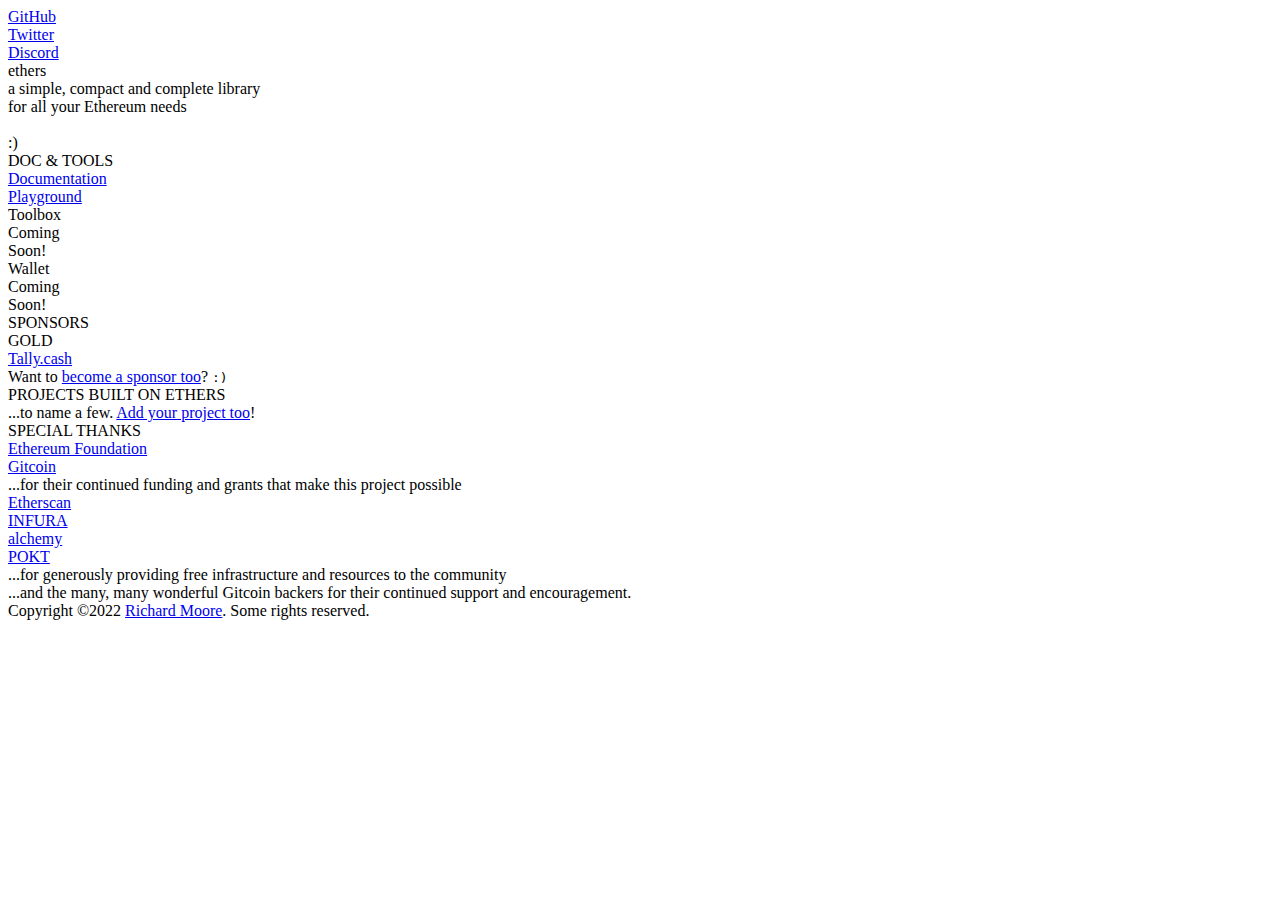
==== landing/index.html @ b0e8b49b "all mentions of 2021 changed to 2022" ====
<html>
  <head>
    <title>ethers</title>

    <meta property="og:title" content="Ethers" />
    <meta property="og:type" content="website" />
    <meta property="og:url" content="https://ethers.org" />
    <meta property="og:image" content="https://ethers.org/og-preview.jpg" />
    <meta property="og:image:width" content="1280" />
    <meta property="og:image:height" content="634" />

    <link href="/static/style.css" rel="stylesheet">
  </head>
  <body>
    <div class="social">
      <a href="https://github.com/ethers-io" rel="noreferrer noopener" target="_blank" class="icon-github"><div class="title">GitHub</div></a>
      <a href="https://twitter.com/ethersproject" rel="noreferrer noopener" target="_blank" class="icon-twitter"><div class="title">Twitter</div></a>
      <a href="https://discord.gg/qYtSscGYYc" rel="noreferrer noopener" target="_blank" class="icon-discord"><div class="title">Discord</div></a>
    </div>
    <div class="header">
      <div class="logo"></div>
      <div class="title">ethers</div>
      <div class="description">a simple, compact and complete library<br /> for all your Ethereum needs<br /><br /><span class="smile">:)</span></div>
    </div>
    <div class="content">
      <div class="section">
        <div class="title">DOC & TOOLS</div>
        <div class="buckets">
          <a class="bucket" href="https://docs.ethers.io/">
            <div class="icon icon-docs"></div>
            <div class="title">Documentation</div>
          </a>
          <a class="bucket" href="https://playground.ethers.org/">
            <div class="icon icon-playground"></div>
            <div class="title">Playground</div>
          </a>
          <a class="bucket inactive"/">
            <div class="icon icon-toolbox"></div>
            <div class="title">Toolbox</div>
            <div class="banner">Coming<br/>Soon!</div>
          </a>
          <div class="bucket inactive">
            <div class="icon icon-wallet"></div>
            <div class="title">Wallet</div>
            <div class="banner">Coming<br/>Soon!</div>
          </div>
        </div>
      </div>
      <div class="section">
        <div class="title">SPONSORS</div>
        <div class="tiers gold">
          <div class="label">GOLD</div>
          <a class="sponsor" href="http://tally.cash/">
            <div class="icon icon-sponsor-tally"></div>
            <div class="title">Tally.cash</div>
          </a>
          <div class="sponsor-about">
            Want to <a class="link" href="/sponsoring.html">become a sponsor too</a>? <code>:)</code>
          </div>
        </div>
        <!--
        <div class="about">Want to <a class="link" href="/sponsoring.html">become a sponsor too</a>? <code>:)</code></div>
        -->
      </div>
      <div class="section">
        <a name="projects"></a>
        <div class="title">PROJECTS BUILT ON ETHERS</div>
        <div id="projects" class="zipper"></div>
        <div class="about">...to name a few. <a class="link" href="/building.html">Add your project too</a>!</div>
      </div>
      <div class="section">
        <a name="special-thanks"></a>
        <div class="title">SPECIAL THANKS</div>
        <div class="bucket-icons">
          <a href="https://ethereum.org" rel="noreferrer noopener" target="_blank" class="icon-st-ethereum"><div class="title">Ethereum&nbsp;Foundation</div></a>
          <a href="https://gitcoin.co" rel="noreferrer noopener" target="_blank" class="icon-st-gitcoin"><div class="title">Gitcoin</div></a>
        </div>
        <div class="about">...for their continued funding and grants that make this project possible</div>
        <div class="separator"></div>
        <div class="bucket-icons">
          <a href="https://etherscan.io" rel="noreferrer noopener" target="_blank" class="icon-st-etherscan"><div class="title">Etherscan</div></a>
          <a href="https://infura.io" rel="noreferrer noopener" target="_blank" class="icon-st-infura"><div class="title">INFURA</div></a>
          <a href="https://alchemyapi.io" rel="noreferrer noopener" target="_blank" class="icon-st-alchemy"><div class="title">alchemy</div></a>
          <a href="https://pokt.network" rel="noreferrer noopener" target="_blank" class="icon-st-pokt"><div class="title">POKT</div></a>
        </div>
        <div class="about">...for generously providing free infrastructure and resources to the community</div>
        <div class="separator"></div>
        <div id="backers" class="zipper"></div>
        <div class="about">...and the many, many wonderful Gitcoin backers for their continued support and encouragement.</div>
        <div class="separator"></div>
      </div>
    </div>
    <div class="copyright">Copyright &copy;2022 <a class="link" href="mailto:me@ricmoo.com">Richard Moore</a>. Some rights reserved.</div>

    <div id="templates" style="display: none">
      <a id="template-backer" data-href="https://ethereum.org" rel="noreferrer noopener" target="_blank"><div class="backer"></div><div class="title"></div></a>
      <a id="template-zipper-item" href="#" rel="noreferrer noopener" target="_blank"><div class="image"></div><div class="title"></div></a>
    </div>

    <script src="/backers.js" type="text/javascript"></script>
    <script src="/projects.js" type="text/javascript"></script>
    <script src="/static/script.js" type="text/javascript"></script>
  </body>
</html>
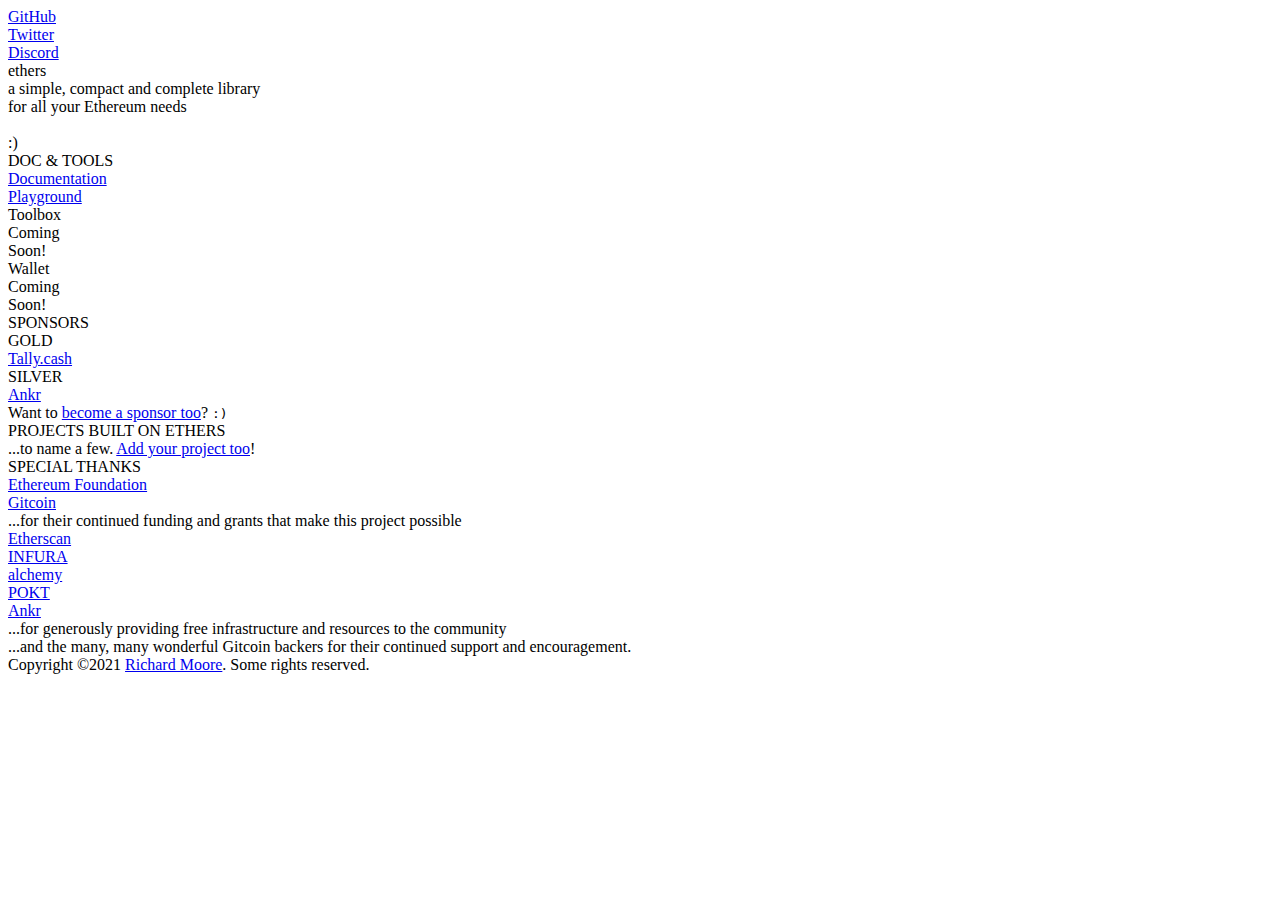
==== commit 50aaf035: "Added sponsorship assets." ====
--- a/landing/index.html
+++ b/landing/index.html
@@ -47,20 +47,34 @@
         </div>
       </div>
       <div class="section">
-        <div class="title">SPONSORS</div>
+       <div class="title">SPONSORS</div>
+       <div class="tier-container">
         <div class="tiers gold">
           <div class="label">GOLD</div>
           <a class="sponsor" href="http://tally.cash/">
             <div class="icon icon-sponsor-tally"></div>
             <div class="title">Tally.cash</div>
           </a>
+          <!--
           <div class="sponsor-about">
             Want to <a class="link" href="/sponsoring.html">become a sponsor too</a>? <code>:)</code>
           </div>
+          -->
         </div>
-        <!--
-        <div class="about">Want to <a class="link" href="/sponsoring.html">become a sponsor too</a>? <code>:)</code></div>
-        -->
+        <div class="tiers silver">
+          <div class="label">SILVER</div>
+          <a class="sponsor no-border" href="http://ankr.com/">
+            <div class="icon icon-sponsor-ankr"></div>
+            <div class="title">Ankr</div>
+          </a>
+          <!--
+          <div class="sponsor-about">
+            Want to <a class="link" href="/sponsoring.html">become a sponsor too</a>? <code>:)</code>
+          </div>
+          -->
+        </div>
+       </div>
+       <div class="about">Want to <a class="link" href="/sponsoring.html">become a sponsor too</a>? <code>:)</code></div>
       </div>
       <div class="section">
         <a name="projects"></a>
@@ -82,6 +96,7 @@
           <a href="https://infura.io" rel="noreferrer noopener" target="_blank" class="icon-st-infura"><div class="title">INFURA</div></a>
           <a href="https://alchemyapi.io" rel="noreferrer noopener" target="_blank" class="icon-st-alchemy"><div class="title">alchemy</div></a>
           <a href="https://pokt.network" rel="noreferrer noopener" target="_blank" class="icon-st-pokt"><div class="title">POKT</div></a>
+          <a href="https://www.ankr.com" rel="noreferrer noopener" target="_blank" class="icon-st-ankr"><div class="title">Ankr</div></a>
         </div>
         <div class="about">...for generously providing free infrastructure and resources to the community</div>
         <div class="separator"></div>
@@ -90,7 +105,7 @@
         <div class="separator"></div>
       </div>
     </div>
-    <div class="copyright">Copyright &copy;2022 <a class="link" href="mailto:me@ricmoo.com">Richard Moore</a>. Some rights reserved.</div>
+    <div class="copyright">Copyright &copy;2021 <a class="link" href="mailto:me@ricmoo.com">Richard Moore</a>. Some rights reserved.</div>
 
     <div id="templates" style="display: none">
       <a id="template-backer" data-href="https://ethereum.org" rel="noreferrer noopener" target="_blank"><div class="backer"></div><div class="title"></div></a>
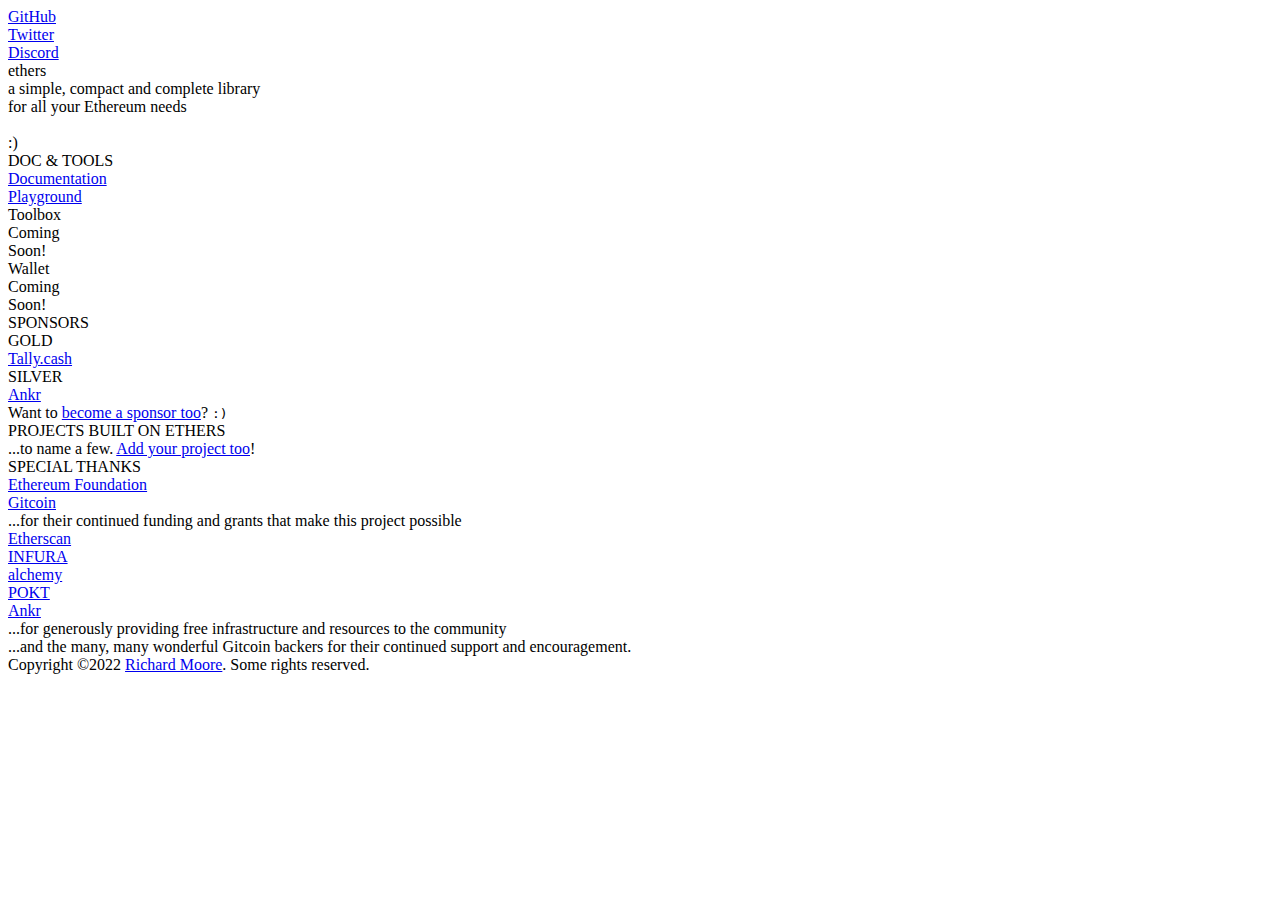
==== commit 2a416408: "Updated copyright footer on langing page." ====
--- a/landing/index.html
+++ b/landing/index.html
@@ -105,7 +105,7 @@
         <div class="separator"></div>
       </div>
     </div>
-    <div class="copyright">Copyright &copy;2021 <a class="link" href="mailto:me@ricmoo.com">Richard Moore</a>. Some rights reserved.</div>
+    <div class="copyright">Copyright &copy;2022 <a class="link" href="mailto:me@ricmoo.com">Richard Moore</a>. Some rights reserved.</div>
 
     <div id="templates" style="display: none">
       <a id="template-backer" data-href="https://ethereum.org" rel="noreferrer noopener" target="_blank"><div class="backer"></div><div class="title"></div></a>
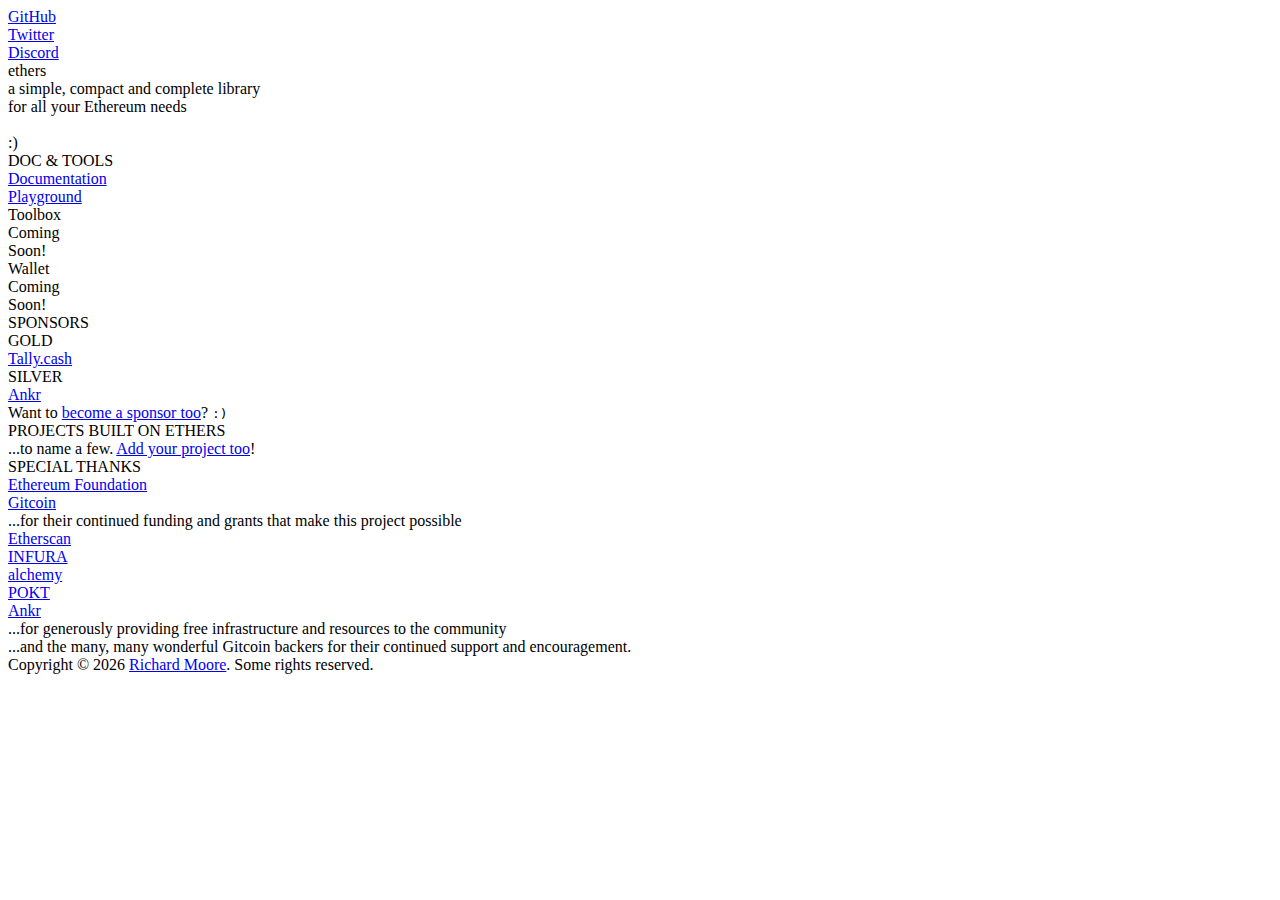
==== commit fa2df8c3: "added script to display current year instead of hard coded year" ====
--- a/landing/index.html
+++ b/landing/index.html
@@ -105,8 +105,11 @@
         <div class="separator"></div>
       </div>
     </div>
-    <div class="copyright">Copyright &copy;2022 <a class="link" href="mailto:me@ricmoo.com">Richard Moore</a>. Some rights reserved.</div>
-
+    <div class="copyright">Copyright &copy;
+      <script>
+      document.write(new Date().getFullYear())
+      </script>   
+      <a class="link" href="mailto:me@ricmoo.com">Richard Moore</a>. Some rights reserved.</div>
     <div id="templates" style="display: none">
       <a id="template-backer" data-href="https://ethereum.org" rel="noreferrer noopener" target="_blank"><div class="backer"></div><div class="title"></div></a>
       <a id="template-zipper-item" href="#" rel="noreferrer noopener" target="_blank"><div class="image"></div><div class="title"></div></a>
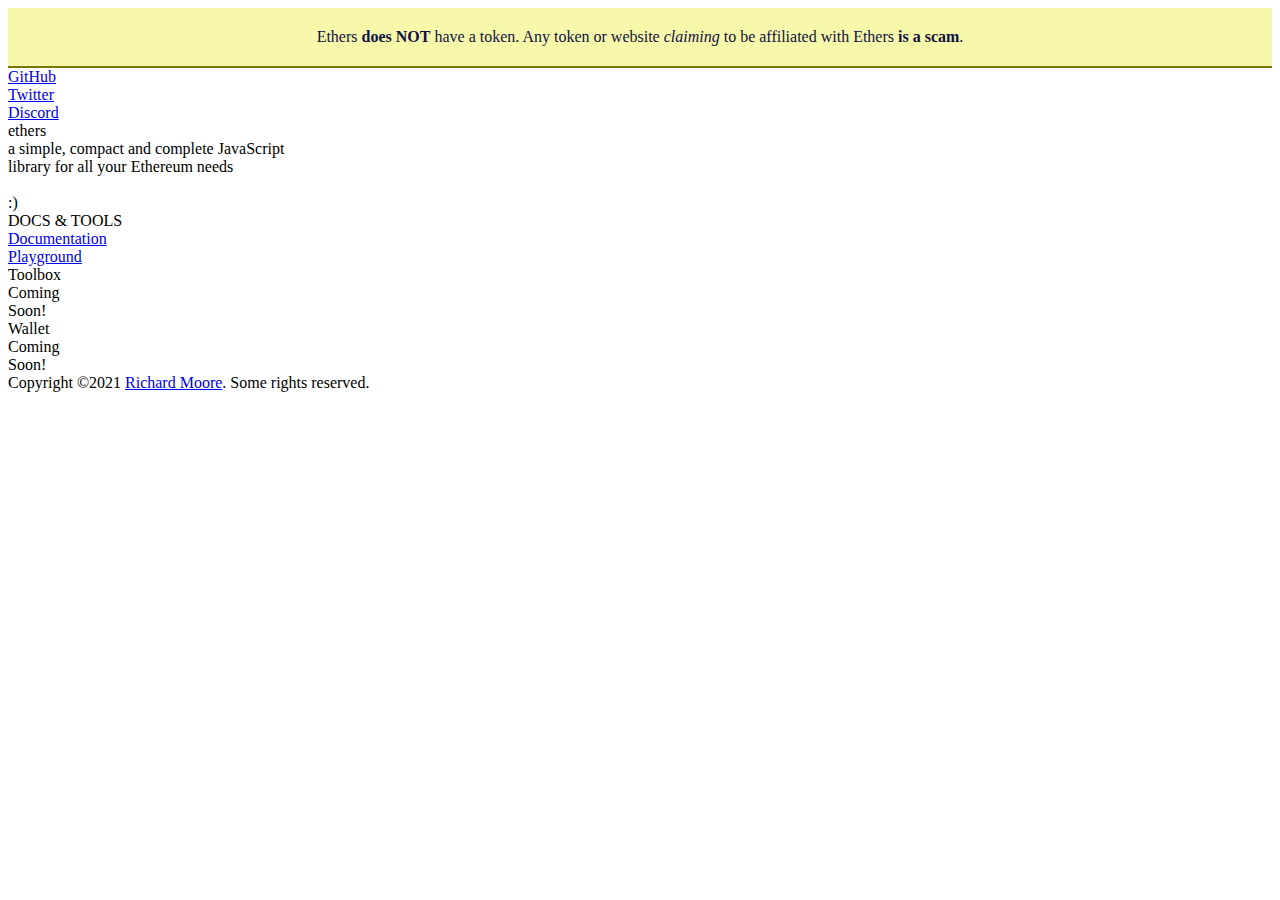
==== commit 1bc29b07: "Updated to remove legacy sponsors and add flare regarding scam tokens." ====
--- a/landing/index.html
+++ b/landing/index.html
@@ -10,21 +10,39 @@
     <meta property="og:image:height" content="634" />
 
     <link href="/static/style.css" rel="stylesheet">
+    <style type="text/css">
+      .banner-warning {
+        background: #f8f8aa;
+        border-bottom: 2px solid #770;
+        color: #114;
+        padding: 20px 30px;
+        text-align: center;
+      }
+      .banner-social {
+        position: relative;
+      }
+    </style>
   </head>
   <body>
-    <div class="social">
-      <a href="https://github.com/ethers-io" rel="noreferrer noopener" target="_blank" class="icon-github"><div class="title">GitHub</div></a>
-      <a href="https://twitter.com/ethersproject" rel="noreferrer noopener" target="_blank" class="icon-twitter"><div class="title">Twitter</div></a>
-      <a href="https://discord.gg/qYtSscGYYc" rel="noreferrer noopener" target="_blank" class="icon-discord"><div class="title">Discord</div></a>
+    <div class="banner-warning">
+      Ethers <b>does NOT</b> have a token. Any token or website <i>claiming</i>
+      to be affiliated with Ethers <b>is a scam</b>.
+    </div>
+    <div class="banner-social">
+      <div class="social">
+        <a href="https://github.com/ethers-io" rel="noreferrer noopener" target="_blank" class="icon-github"><div class="title">GitHub</div></a>
+        <a href="https://twitter.com/ethersproject" rel="noreferrer noopener" target="_blank" class="icon-twitter"><div class="title">Twitter</div></a>
+        <a href="https://discord.gg/qYtSscGYYc" rel="noreferrer noopener" target="_blank" class="icon-discord"><div class="title">Discord</div></a>
+      </div>
     </div>
     <div class="header">
       <div class="logo"></div>
       <div class="title">ethers</div>
-      <div class="description">a simple, compact and complete library<br /> for all your Ethereum needs<br /><br /><span class="smile">:)</span></div>
+      <div class="description">a simple, compact and complete JavaScript<br /> library for all your Ethereum needs<br /><br /><span class="smile">:)</span></div>
     </div>
     <div class="content">
       <div class="section">
-        <div class="title">DOC & TOOLS</div>
+        <div class="title">DOCS &amp; TOOLS</div>
         <div class="buckets">
           <a class="bucket" href="https://docs.ethers.io/">
             <div class="icon icon-docs"></div>
@@ -46,6 +64,7 @@
           </div>
         </div>
       </div>
+      <!--
       <div class="section">
        <div class="title">SPONSORS</div>
        <div class="tier-container">
@@ -55,11 +74,11 @@
             <div class="icon icon-sponsor-tally"></div>
             <div class="title">Tally.cash</div>
           </a>
-          <!--
+          < !--
           <div class="sponsor-about">
             Want to <a class="link" href="/sponsoring.html">become a sponsor too</a>? <code>:)</code>
           </div>
-          -->
+          -- >
         </div>
         <div class="tiers silver">
           <div class="label">SILVER</div>
@@ -67,21 +86,25 @@
             <div class="icon icon-sponsor-ankr"></div>
             <div class="title">Ankr</div>
           </a>
-          <!--
+          < !--
           <div class="sponsor-about">
             Want to <a class="link" href="/sponsoring.html">become a sponsor too</a>? <code>:)</code>
           </div>
-          -->
+          -- >
         </div>
        </div>
        <div class="about">Want to <a class="link" href="/sponsoring.html">become a sponsor too</a>? <code>:)</code></div>
       </div>
+      -->
+      <!--
       <div class="section">
         <a name="projects"></a>
         <div class="title">PROJECTS BUILT ON ETHERS</div>
         <div id="projects" class="zipper"></div>
         <div class="about">...to name a few. <a class="link" href="/building.html">Add your project too</a>!</div>
       </div>
+      -->
+      <!--
       <div class="section">
         <a name="special-thanks"></a>
         <div class="title">SPECIAL THANKS</div>
@@ -104,19 +127,18 @@
         <div class="about">...and the many, many wonderful Gitcoin backers for their continued support and encouragement.</div>
         <div class="separator"></div>
       </div>
+      -->
+      <div class="copyright">Copyright &copy;2021 <a class="link" href="mailto:me@ricmoo.com">Richard Moore</a>. Some rights reserved.</div>
     </div>
-    <div class="copyright">Copyright &copy;
-      <script>
-      document.write(new Date().getFullYear())
-      </script>   
-      <a class="link" href="mailto:me@ricmoo.com">Richard Moore</a>. Some rights reserved.</div>
+
     <div id="templates" style="display: none">
       <a id="template-backer" data-href="https://ethereum.org" rel="noreferrer noopener" target="_blank"><div class="backer"></div><div class="title"></div></a>
       <a id="template-zipper-item" href="#" rel="noreferrer noopener" target="_blank"><div class="image"></div><div class="title"></div></a>
     </div>
-
+<!--
     <script src="/backers.js" type="text/javascript"></script>
     <script src="/projects.js" type="text/javascript"></script>
     <script src="/static/script.js" type="text/javascript"></script>
+-->
   </body>
 </html>
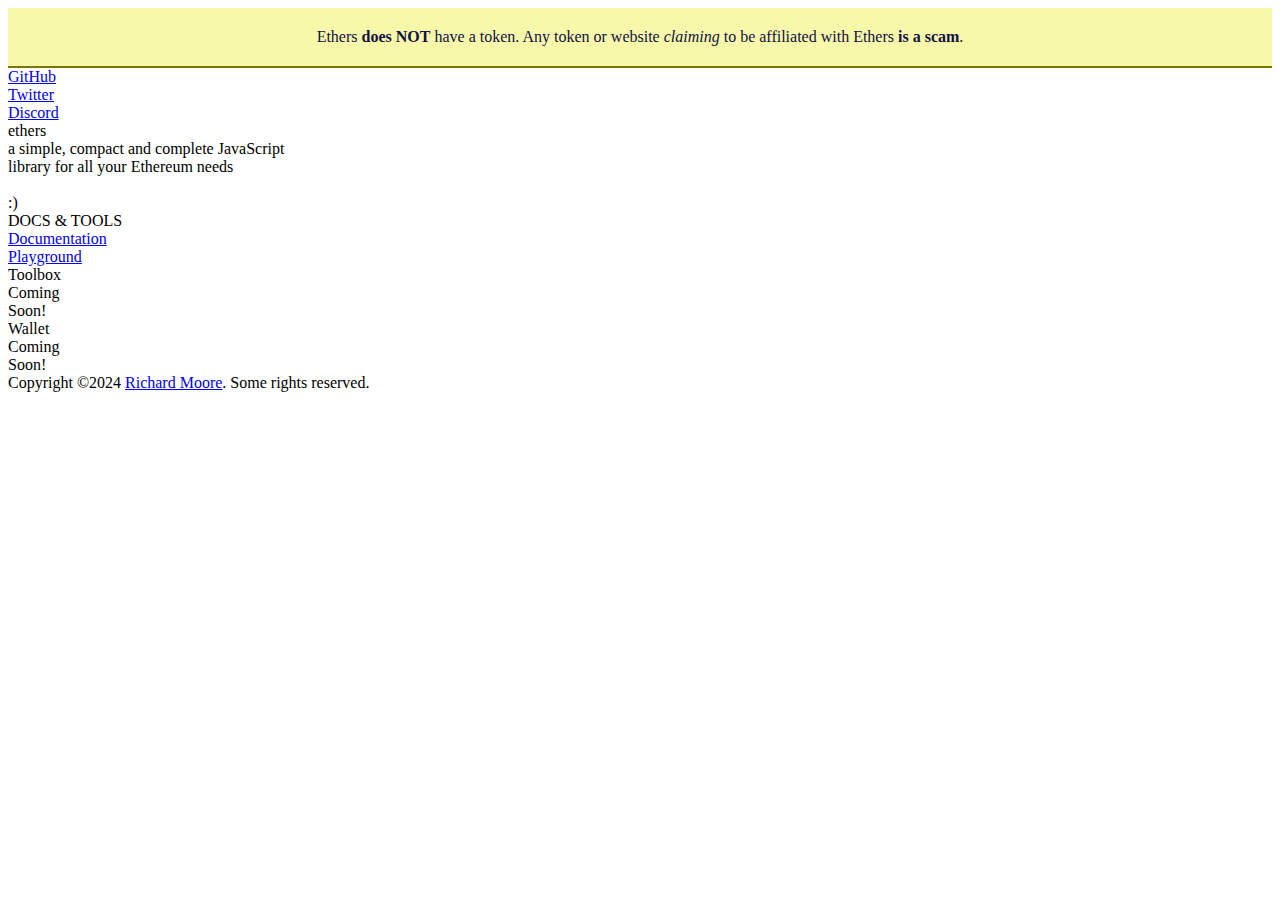
==== commit 731f9092: "admin: updated copyright date" ====
--- a/landing/index.html
+++ b/landing/index.html
@@ -128,7 +128,7 @@
         <div class="separator"></div>
       </div>
       -->
-      <div class="copyright">Copyright &copy;2021 <a class="link" href="mailto:me@ricmoo.com">Richard Moore</a>. Some rights reserved.</div>
+      <div class="copyright">Copyright &copy;2024 <a class="link" href="mailto:me@ricmoo.com">Richard Moore</a>. Some rights reserved.</div>
     </div>
 
     <div id="templates" style="display: none">
